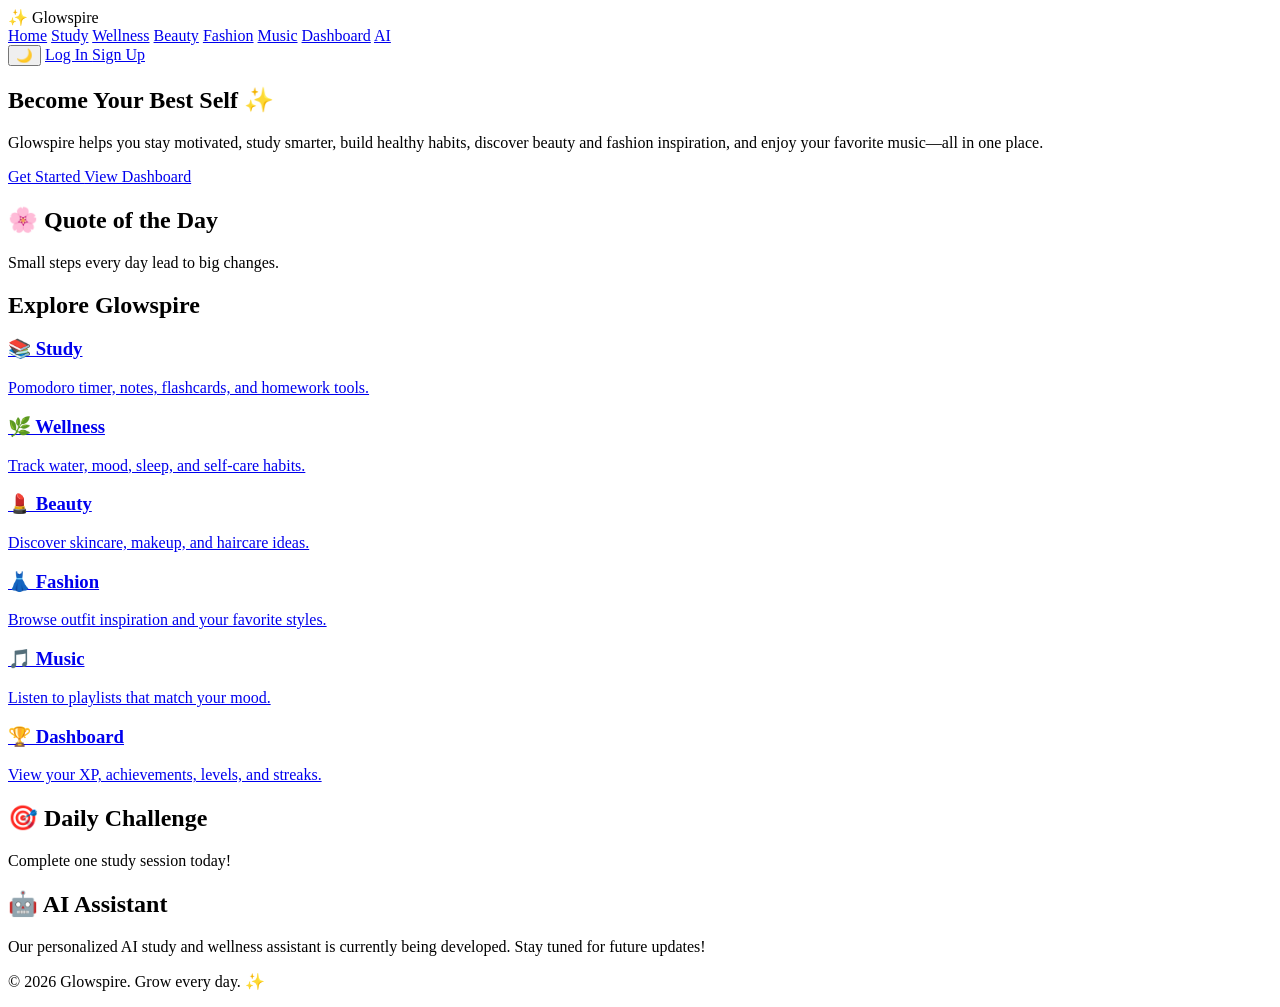
==== index.html @ 9e535e01 "Rename GlowSpire/index.html to index.html" ====
<!DOCTYPE html>
<html lang="en">
<head>
    <meta charset="UTF-8">
    <meta name="viewport" content="width=device-width, initial-scale=1.0">

    <title>Glowspire ✨ | Grow Every Day</title>

    <link rel="stylesheet" href="css/style.css">

    <link rel="preconnect" href="https://fonts.googleapis.com">
    <link rel="preconnect" href="https://fonts.gstatic.com" crossorigin>

    <link href="https://fonts.googleapis.com/css2?family=Quicksand:wght@400;500;600;700&display=swap" rel="stylesheet">
</head>

<body>

<!-- ================= NAVBAR ================= -->

<header class="navbar">

    <div class="logo">
        ✨ Glowspire
    </div>

    <nav class="nav-links">
        <a href="index.html" class="active">Home</a>
        <a href="study.html">Study</a>
        <a href="wellness.html">Wellness</a>
        <a href="beauty.html">Beauty</a>
        <a href="fashion.html">Fashion</a>
        <a href="music.html">Music</a>
        <a href="dashboard.html">Dashboard</a>
        <a href="ai.html">AI</a>
    </nav>

    <div class="nav-buttons">

        <button id="darkModeBtn" class="dark-btn">
            🌙
        </button>

        <a href="login.html" class="btn secondary">
            Log In
        </a>

        <a href="signup.html" class="btn primary">
            Sign Up
        </a>

    </div>

</header>

<!-- ================= HERO ================= -->

<section class="hero">

    <div class="hero-content">

        <h1>
            Become Your <span>Best Self</span> ✨
        </h1>

        <p>

            Glowspire helps you stay motivated, study smarter,
            build healthy habits, discover beauty and fashion inspiration,
            and enjoy your favorite music—all in one place.

        </p>

        <div class="hero-buttons">

            <a href="signup.html" class="btn primary">
                Get Started
            </a>

            <a href="dashboard.html" class="btn secondary">
                View Dashboard
            </a>

        </div>

    </div>

</section>

<!-- ================= DAILY QUOTE ================= -->

<section class="quote-section">

    <h2>🌸 Quote of the Day</h2>

    <div class="quote-card">

        <p id="dailyQuote">

            Small steps every day lead to big changes.

        </p>

    </div>

</section>

<!-- ================= FEATURES ================= -->

<section class="features">

    <h2>Explore Glowspire</h2>

    <div class="feature-grid">

        <a href="study.html" class="feature-card">
            <h3>📚 Study</h3>
            <p>Pomodoro timer, notes, flashcards, and homework tools.</p>
        </a>

        <a href="wellness.html" class="feature-card">
            <h3>🌿 Wellness</h3>
            <p>Track water, mood, sleep, and self-care habits.</p>
        </a>

        <a href="beauty.html" class="feature-card">
            <h3>💄 Beauty</h3>
            <p>Discover skincare, makeup, and haircare ideas.</p>
        </a>

        <a href="fashion.html" class="feature-card">
            <h3>👗 Fashion</h3>
            <p>Browse outfit inspiration and your favorite styles.</p>
        </a>

        <a href="music.html" class="feature-card">
            <h3>🎵 Music</h3>
            <p>Listen to playlists that match your mood.</p>
        </a>

        <a href="dashboard.html" class="feature-card">
            <h3>🏆 Dashboard</h3>
            <p>View your XP, achievements, levels, and streaks.</p>
        </a>

    </div>

</section>

<!-- ================= DAILY CHALLENGE ================= -->

<section class="challenge-section">

    <h2>🎯 Daily Challenge</h2>

    <div class="challenge-card">

        <p id="dailyChallenge">

            Complete one study session today!

        </p>

    </div>

</section>

<!-- ================= AI PREVIEW ================= -->

<section class="coming-soon">

    <h2>🤖 AI Assistant</h2>

    <p>

        Our personalized AI study and wellness assistant is currently being
        developed. Stay tuned for future updates!

    </p>

</section>

<!-- ================= FOOTER ================= -->

<footer class="footer">

    <p>© 2026 Glowspire. Grow every day. ✨</p>

</footer>

<script src="js/script.js"></script>
<script src="js/rewards.js"></script>

</body>
</html>
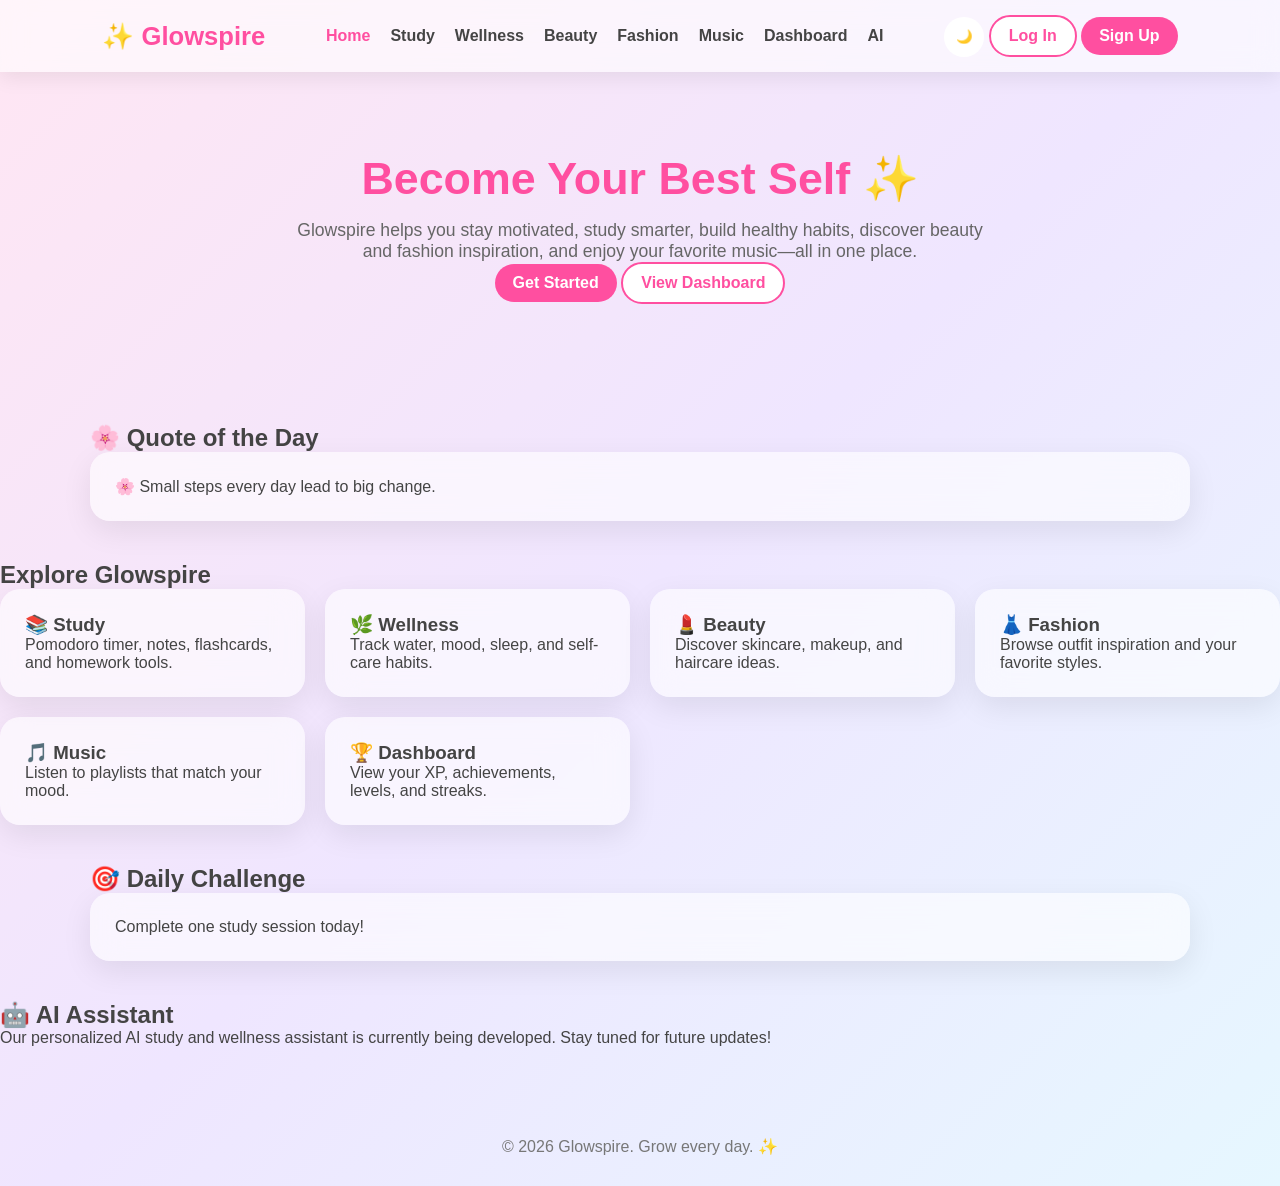
==== commit 8675e443: "Update stylesheet and script links in index.html" ====
--- a/index.html
+++ b/index.html
@@ -6,7 +6,7 @@
 
     <title>Glowspire ✨ | Grow Every Day</title>
 
-    <link rel="stylesheet" href="css/style.css">
+    <link rel="stylesheet" href="style.css">
 
     <link rel="preconnect" href="https://fonts.googleapis.com">
     <link rel="preconnect" href="https://fonts.gstatic.com" crossorigin>
@@ -188,8 +188,8 @@
 
 </footer>
 
-<script src="js/script.js"></script>
-<script src="js/rewards.js"></script>
+<script src="script.js"></script>
+<script src="rewards.js"></script>
 
 </body>
 </html>
--- a/style.css
+++ b/style.css
@@ -0,0 +1,391 @@
+/* ===================================================
+   GLOWSPIRE MAIN STYLE.CSS
+=================================================== */
+
+/* ===============================
+   RESET + BASE
+================================= */
+
+*{
+    margin:0;
+    padding:0;
+    box-sizing:border-box;
+}
+
+html{
+    scroll-behavior:smooth;
+}
+
+body{
+
+    font-family:'Quicksand', sans-serif;
+
+    background: linear-gradient(135deg,#ffe6f3,#efe6ff,#e6f7ff);
+
+    color:#444;
+
+    min-height:100vh;
+
+    overflow-x:hidden;
+
+    transition:0.4s ease;
+
+}
+
+/* ===============================
+   LINKS
+================================= */
+
+a{
+    text-decoration:none;
+    color:inherit;
+}
+
+/* ===============================
+   NAVBAR
+================================= */
+
+.navbar{
+
+    display:flex;
+
+    justify-content:space-between;
+
+    align-items:center;
+
+    padding:15px 8%;
+
+    background:rgba(255,255,255,0.6);
+
+    backdrop-filter:blur(12px);
+
+    position:sticky;
+
+    top:0;
+
+    z-index:999;
+
+    box-shadow:0 5px 20px rgba(0,0,0,0.08);
+
+}
+
+.logo{
+
+    font-size:1.6rem;
+
+    font-weight:700;
+
+    color:#ff4fa0;
+
+}
+
+.nav-links{
+
+    display:flex;
+
+    gap:20px;
+
+}
+
+.nav-links a{
+
+    font-weight:600;
+
+    transition:0.3s;
+
+}
+
+.nav-links a:hover{
+
+    color:#ff4fa0;
+
+}
+
+.nav-links .active{
+
+    color:#ff4fa0;
+
+}
+
+/* ===============================
+   BUTTONS
+================================= */
+
+.btn{
+
+    padding:10px 18px;
+
+    border-radius:25px;
+
+    font-weight:700;
+
+    cursor:pointer;
+
+    transition:0.3s;
+
+    display:inline-block;
+
+}
+
+.primary{
+
+    background:#ff4fa0;
+
+    color:white;
+
+    border:none;
+
+}
+
+.primary:hover{
+
+    transform:translateY(-3px);
+
+    box-shadow:0 10px 20px rgba(255,79,160,0.3);
+
+}
+
+.secondary{
+
+    border:2px solid #ff4fa0;
+
+    color:#ff4fa0;
+
+    background:white;
+
+}
+
+.secondary:hover{
+
+    background:#ff4fa0;
+
+    color:white;
+
+}
+
+.dark-btn{
+
+    border:none;
+
+    background:white;
+
+    width:40px;
+
+    height:40px;
+
+    border-radius:50%;
+
+    cursor:pointer;
+
+}
+
+/* ===============================
+   HERO SECTIONS
+================================= */
+
+.hero,
+.page-hero{
+
+    text-align:center;
+
+    padding:80px 20px;
+
+}
+
+.hero h1,
+.page-hero h1{
+
+    font-size:2.8rem;
+
+    color:#ff4fa0;
+
+    margin-bottom:15px;
+
+}
+
+.hero p,
+.page-hero p{
+
+    max-width:700px;
+
+    margin:auto;
+
+    color:#666;
+
+    font-size:1.1rem;
+
+}
+
+/* ===============================
+   SECTIONS
+================================= */
+
+.feature-section,
+.challenge-section,
+.quote-section{
+
+    width:90%;
+
+    max-width:1100px;
+
+    margin:40px auto;
+
+}
+
+/* ===============================
+   GRID
+================================= */
+
+.feature-grid{
+
+    display:grid;
+
+    grid-template-columns:repeat(auto-fit,minmax(250px,1fr));
+
+    gap:20px;
+
+}
+
+/* ===============================
+   CARDS (GLASS EFFECT)
+================================= */
+
+.feature-card,
+.quote-card,
+.challenge-card,
+.auth-card{
+
+    background:rgba(255,255,255,0.6);
+
+    backdrop-filter:blur(15px);
+
+    padding:25px;
+
+    border-radius:20px;
+
+    box-shadow:0 10px 30px rgba(0,0,0,0.08);
+
+    transition:0.3s;
+
+}
+
+.feature-card:hover{
+
+    transform:translateY(-8px);
+
+}
+
+/* ===============================
+   INPUTS
+================================= */
+
+input,
+textarea{
+
+    width:100%;
+
+    padding:12px;
+
+    margin-top:10px;
+
+    margin-bottom:15px;
+
+    border-radius:12px;
+
+    border:2px solid #ffd1e6;
+
+    outline:none;
+
+    font-family:inherit;
+
+}
+
+input:focus,
+textarea:focus{
+
+    border-color:#ff4fa0;
+
+}
+
+/* ===============================
+   FOOTER
+================================= */
+
+.footer{
+
+    text-align:center;
+
+    padding:30px;
+
+    margin-top:60px;
+
+    color:#777;
+
+}
+
+/* ===============================
+   AUTH PAGES
+================================= */
+
+.auth-page{
+
+    display:flex;
+
+    justify-content:center;
+
+    align-items:center;
+
+    padding:60px 20px;
+
+}
+
+.auth-card{
+
+    width:100%;
+
+    max-width:450px;
+
+}
+
+/* ===============================
+   SMALL TEXT
+================================= */
+
+.small-text{
+
+    font-size:0.85rem;
+
+    color:#777;
+
+}
+
+/* ===============================
+   RESPONSIVE
+================================= */
+
+@media(max-width:900px){
+
+.navbar{
+
+    flex-direction:column;
+
+    gap:10px;
+
+}
+
+.nav-links{
+
+    flex-wrap:wrap;
+
+    justify-content:center;
+
+}
+
+.hero h1,
+.page-hero h1{
+
+    font-size:2rem;
+
+}
+
+}
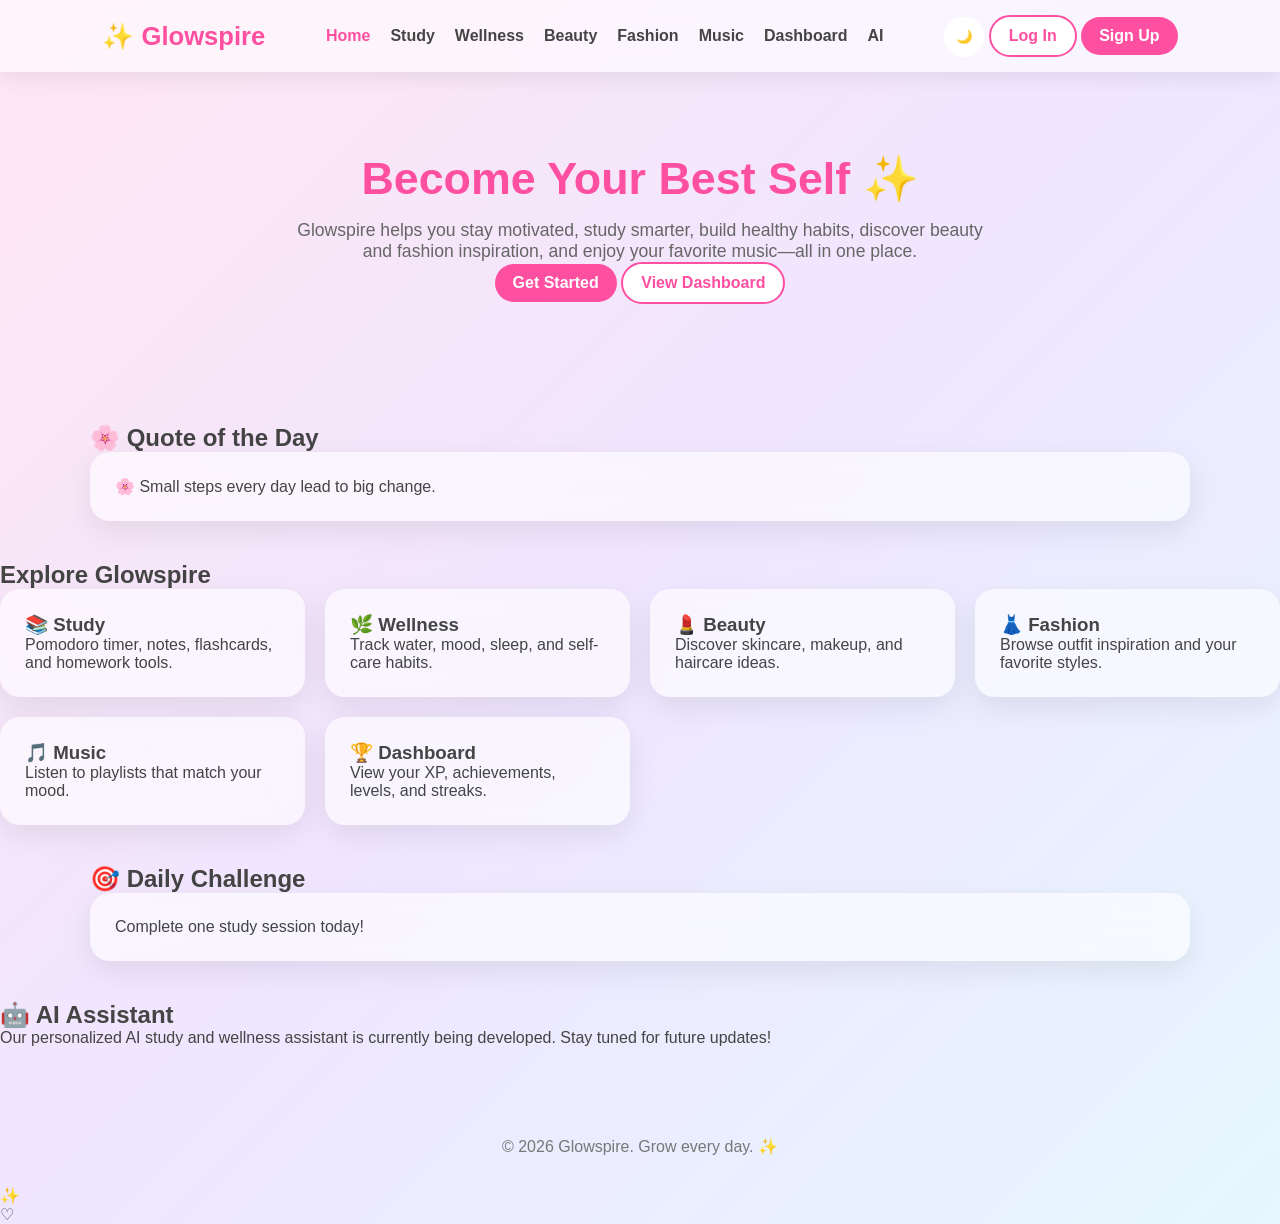
==== commit 26c71347: "Add decorative elements to index.html" ====
--- a/index.html
+++ b/index.html
@@ -191,5 +191,8 @@
 <script src="script.js"></script>
 <script src="rewards.js"></script>
 
-</body>
+</body><div class="lace"></div>
+
+<div class="coquette-sparkle" style="top:25%;left:15%;">✨</div>
+<div class="coquette-sparkle" style="top:70%;right:20%;">♡</div>
 </html>
--- a/style.css
+++ b/style.css
@@ -389,3 +389,130 @@
 }
 
 }
+/* ================= AUTH PAGES ================= */
+
+.auth-page {
+    min-height: 80vh;
+    display: flex;
+    justify-content: center;
+    align-items: center;
+    padding: 40px 20px;
+}
+
+.auth-card {
+    background: rgba(255, 255, 255, 0.75);
+    backdrop-filter: blur(15px);
+    width: 100%;
+    max-width: 420px;
+    padding: 40px;
+    border-radius: 25px;
+    box-shadow: 0 10px 30px rgba(0,0,0,0.1);
+    text-align: center;
+}
+
+.auth-card h1 {
+    font-size: 2rem;
+    color: #ff7eb9;
+    margin-bottom: 10px;
+}
+
+.auth-card p {
+    color: #666;
+    margin-bottom: 25px;
+}
+
+.auth-card form {
+    display: flex;
+    flex-direction: column;
+    gap: 12px;
+    text-align: left;
+}
+
+.auth-card label {
+    font-weight: 600;
+}
+
+.auth-card input {
+    padding: 14px;
+    border-radius: 15px;
+    border: 2px solid #ffd6e7;
+    outline: none;
+    font-family: 'Quicksand', sans-serif;
+}
+
+.auth-card input:focus {
+    border-color: #ff9ecf;
+}
+
+.auth-card button {
+    margin-top: 15px;
+    width: 100%;
+    border: none;
+    cursor: pointer;
+}
+
+.auth-link {
+    margin-top: 20px;
+}
+
+.auth-link a {
+    color: #ff7eb9;
+    font-weight: bold;
+}
+/* DARK MODE */
+
+.dark-mode {
+    background: #1e1b2e;
+    color: #fce7f3;
+}
+
+.dark-mode .navbar,
+.dark-mode .auth-card,
+.dark-mode .feature-card,
+.dark-mode .quote-card,
+.dark-mode .challenge-card {
+    background: rgba(40, 35, 60, 0.8);
+    color: white;
+}
+
+.dark-mode p {
+    color: #eee;
+}
+/* ================= DARK MODE ================= */
+
+body.dark {
+    background: #1e1b2e;
+    color: #fce7f3;
+}
+
+body.dark .navbar {
+    background: rgba(40, 35, 60, 0.85);
+}
+
+body.dark .feature-card,
+body.dark .quote-card,
+body.dark .challenge-card,
+body.dark .auth-card {
+    background: rgba(55, 45, 75, 0.85);
+    color: white;
+}
+
+body.dark h1,
+body.dark h2,
+body.dark h3 {
+    color: #ffd6e7;
+}
+
+body.dark p {
+    color: #f5e9f2;
+}
+
+body.dark a {
+    color: #ffb6d9;
+}
+
+body.dark input {
+    background: #2b2438;
+    color: white;
+    border-color: #ffb6d9;
+}
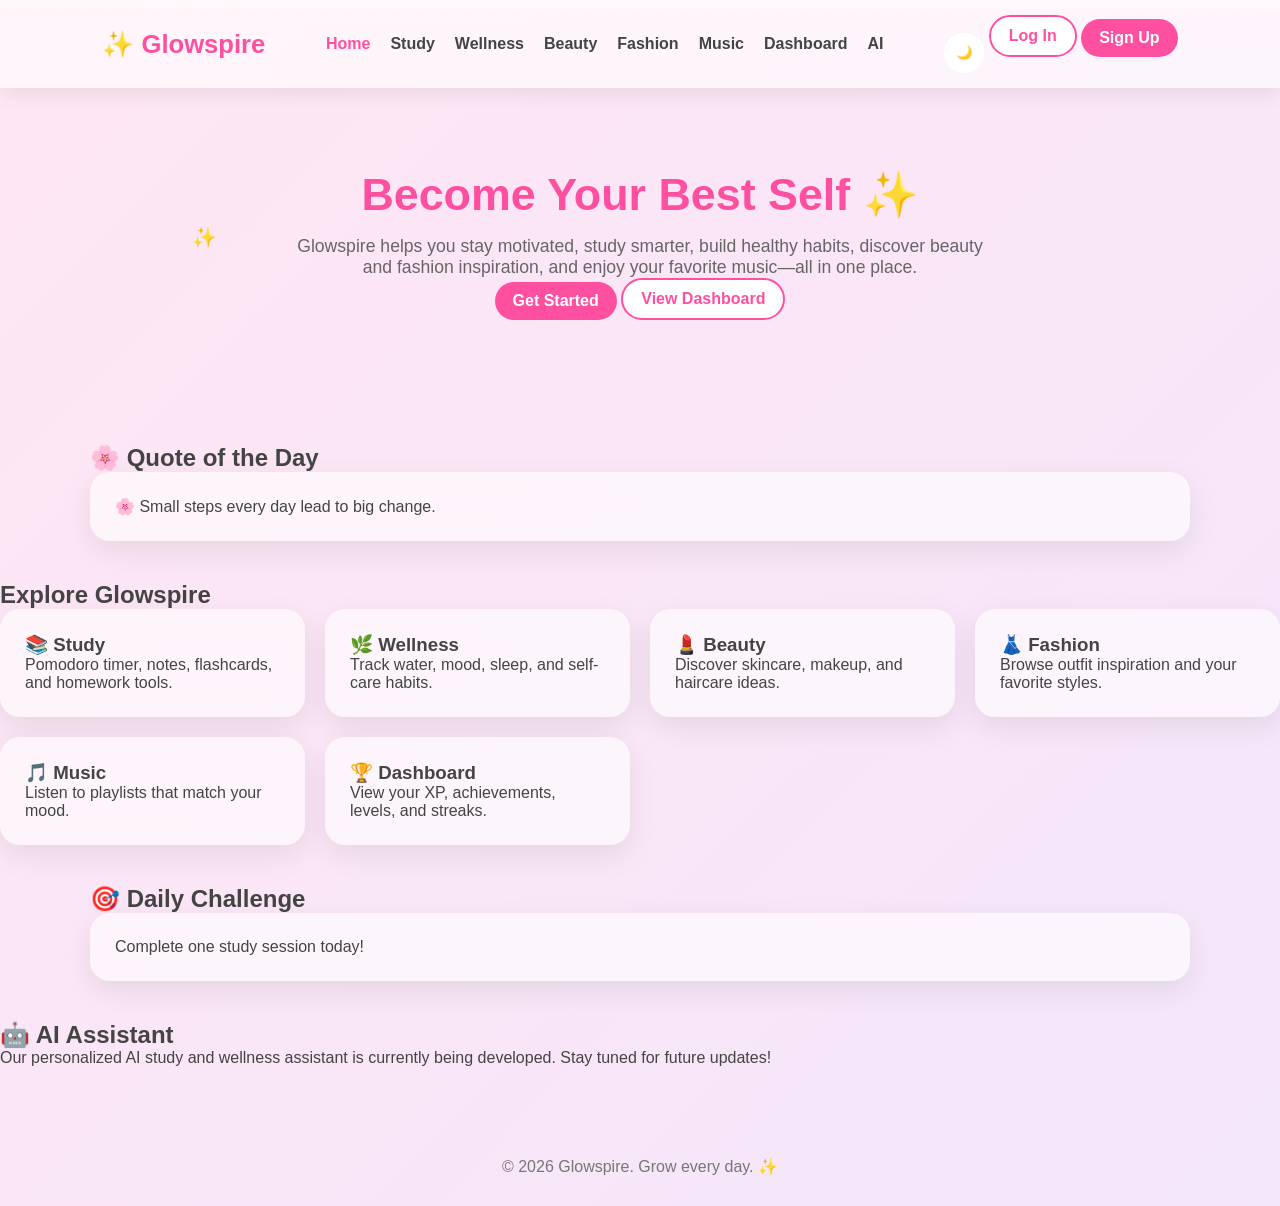
==== commit ca84c890: "Include animations.css stylesheet Added a link to animations.css for additional styles." ====
--- a/index.html
+++ b/index.html
@@ -7,7 +7,7 @@
     <title>Glowspire ✨ | Grow Every Day</title>
 
     <link rel="stylesheet" href="style.css">
-
+    <link rel="stylesheet" href="animations.css">
     <link rel="preconnect" href="https://fonts.googleapis.com">
     <link rel="preconnect" href="https://fonts.gstatic.com" crossorigin>
 
--- a/animations.css
+++ b/animations.css
@@ -0,0 +1,449 @@
+/* ===================================================
+   GLOWSPIRE ANIMATIONS ✨🎀
+=================================================== */
+
+
+/* ===============================
+   PAGE LOAD FADE IN
+================================= */
+
+body {
+    animation:
+        pageLoad 0.8s ease-out,
+        gradientMove 12s ease infinite;
+}
+
+
+@keyframes pageLoad {
+
+    from {
+        opacity: 0;
+        transform: translateY(10px);
+    }
+
+    to {
+        opacity: 1;
+        transform: translateY(0);
+    }
+
+}
+
+
+
+/* ===============================
+   MOVING GRADIENT BACKGROUND
+================================= */
+
+body {
+    background-size: 300% 300%;
+}
+
+
+@keyframes gradientMove {
+
+    0% {
+        background-position: 0% 50%;
+    }
+
+    50% {
+        background-position: 100% 50%;
+    }
+
+    100% {
+        background-position: 0% 50%;
+    }
+
+}
+
+
+
+/* ===============================
+   FLOATING CARDS
+================================= */
+
+@keyframes float {
+
+    0%,100% {
+        transform: translateY(0);
+    }
+
+    50% {
+        transform: translateY(-10px);
+    }
+
+}
+
+
+.feature-card,
+.quote-card,
+.challenge-card {
+
+    animation:
+        float 6s ease-in-out infinite;
+
+}
+
+
+
+/* ===============================
+   CARD HOVER LIFT
+================================= */
+
+.feature-card,
+.quote-card,
+.challenge-card {
+
+    transition:
+        transform .4s ease,
+        box-shadow .4s ease;
+
+}
+
+
+.feature-card:hover,
+.quote-card:hover,
+.challenge-card:hover {
+
+    transform:
+        translateY(-10px)
+        scale(1.02);
+
+}
+
+
+
+/* ===============================
+   BUTTON SHINE EFFECT
+================================= */
+
+.btn {
+
+    position: relative;
+    overflow: hidden;
+
+}
+
+
+.btn::after {
+
+    content:"";
+
+    position:absolute;
+
+    top:0;
+    left:-120%;
+
+    width:100%;
+    height:100%;
+
+    background:
+    linear-gradient(
+        120deg,
+        transparent,
+        rgba(255,255,255,.6),
+        transparent
+    );
+
+    transition:.6s;
+
+}
+
+
+.btn:hover::after {
+
+    left:120%;
+
+}
+
+
+
+/* ===============================
+   FADE IN SCROLL
+================================= */
+
+.fade-in {
+
+    opacity:0;
+
+    transform:
+    translateY(25px);
+
+    transition:
+    all .8s ease;
+
+}
+
+
+.fade-in.show {
+
+    opacity:1;
+
+    transform:
+    translateY(0);
+
+}
+
+
+
+/* ===============================
+   PULSE EFFECT
+================================= */
+
+@keyframes pulse {
+
+    0%,100% {
+
+        transform:
+        scale(1);
+
+    }
+
+    50% {
+
+        transform:
+        scale(1.05);
+
+    }
+
+}
+
+
+.pulse {
+
+    animation:
+    pulse 2s infinite;
+
+}
+
+
+
+/* ===================================================
+   COQUETTE BOWS 🎀
+=================================================== */
+
+
+.ribbon-bow {
+
+    position:fixed;
+
+    width:90px;
+
+    opacity:.85;
+
+    z-index:5;
+
+    pointer-events:none;
+
+    filter:
+    drop-shadow(
+    0 8px 12px
+    rgba(255,182,217,.35)
+    );
+
+    animation:
+    ribbonFloat 6s ease-in-out infinite;
+
+}
+
+
+
+.bow-left {
+
+    top:130px;
+
+    left:25px;
+
+}
+
+
+
+.bow-right {
+
+    bottom:100px;
+
+    right:25px;
+
+    animation-delay:3s;
+
+}
+
+
+
+@keyframes ribbonFloat {
+
+    0%,100% {
+
+        transform:
+        translateY(0)
+        rotate(-5deg);
+
+    }
+
+    50% {
+
+        transform:
+        translateY(-18px)
+        rotate(5deg);
+
+    }
+
+}
+
+
+
+/* ===============================
+   LACE BORDER 🩰
+================================= */
+
+
+.lace {
+
+    position:fixed;
+
+    top:0;
+
+    left:0;
+
+    width:100%;
+
+    height:25px;
+
+    z-index:20;
+
+
+    background:
+
+    radial-gradient(
+    circle at 12px 0,
+    #fff0f6 12px,
+    transparent 13px
+    );
+
+
+    background-size:
+    24px 24px;
+
+
+    border-bottom:
+    2px solid #ffd6e7;
+
+}
+
+
+
+/* ===============================
+   SPARKLES ✨
+================================= */
+
+
+.sparkle,
+.coquette-sparkle {
+
+    position:fixed;
+
+    color:#ffd6e7;
+
+    font-size:20px;
+
+    pointer-events:none;
+
+    animation:
+    sparkleFloat 5s ease-in-out infinite;
+
+}
+
+
+
+@keyframes sparkleFloat {
+
+    0%,100% {
+
+        opacity:.4;
+
+        transform:
+        translateY(0);
+
+    }
+
+
+    50% {
+
+        opacity:1;
+
+        transform:
+        translateY(-18px);
+
+    }
+
+}
+
+
+
+/* ===============================
+   DARK MODE SMOOTH TRANSITION 🌙
+================================= */
+
+
+body {
+
+    transition:
+
+    background .5s ease,
+
+    color .5s ease;
+
+}
+
+
+.navbar,
+.card,
+.feature-card,
+.quote-card,
+.challenge-card,
+.auth-card {
+
+    transition:
+
+    background .5s ease,
+
+    color .5s ease;
+
+}
+
+
+
+/* ===============================
+   IMAGE HOVER
+================================= */
+
+
+img {
+
+    transition:
+    transform .4s ease;
+
+}
+
+
+img:hover {
+
+    transform:
+    scale(1.05);
+
+}
+
+
+
+/* ===============================
+   MOBILE SMOOTHNESS
+================================= */
+
+@media(max-width:600px){
+
+    .ribbon-bow {
+
+        width:65px;
+
+    }
+
+}
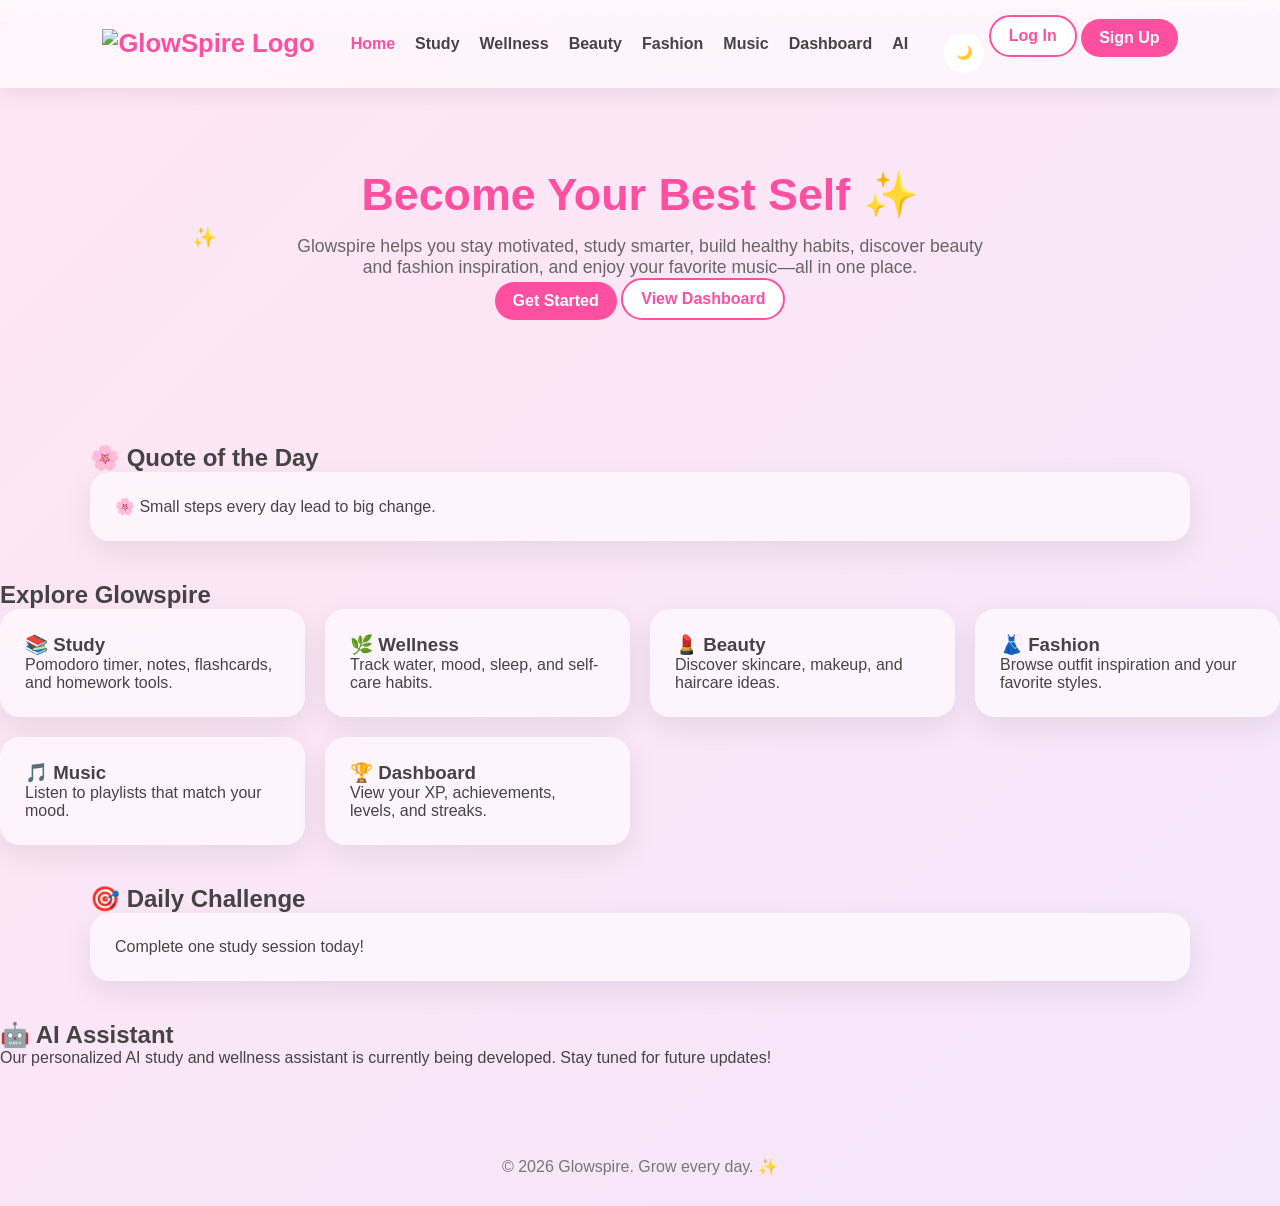
==== commit 123dc3e8: "Replace logo text with image link in header" ====
--- a/index.html
+++ b/index.html
@@ -13,7 +13,7 @@
 
     <link href="https://fonts.googleapis.com/css2?family=Quicksand:wght@400;500;600;700&display=swap" rel="stylesheet">
 </head>
-
+<link rel="icon" type="image/png" href="images/glowspire-logo.png">
 <body>
 
 <!-- ================= NAVBAR ================= -->
@@ -21,7 +21,11 @@
 <header class="navbar">
 
     <div class="logo">
-        ✨ Glowspire
+        <nav>
+    <a href="index.html" class="logo">
+        <img src="images/glowspire-logo.png" alt="GlowSpire Logo">
+    </a>
+</nav>
     </div>
 
     <nav class="nav-links">
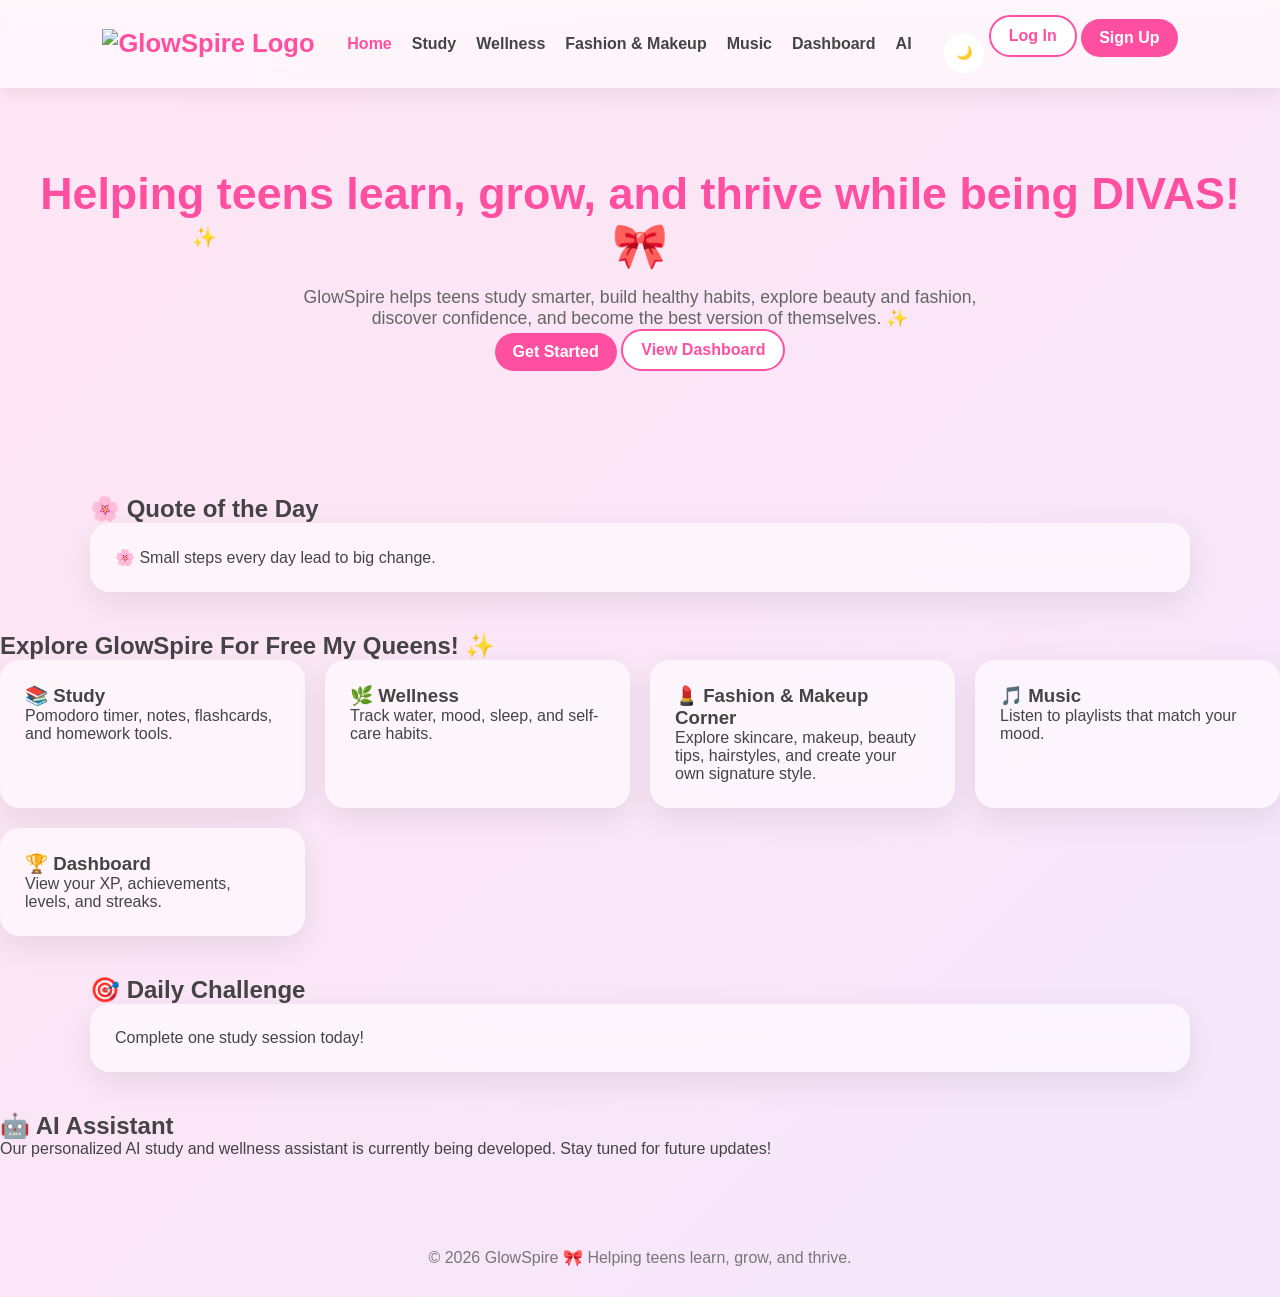
==== commit eb97f6fc: "Update index.html" ====
--- a/index.html
+++ b/index.html
@@ -4,7 +4,7 @@
     <meta charset="UTF-8">
     <meta name="viewport" content="width=device-width, initial-scale=1.0">
 
-    <title>Glowspire ✨ | Grow Every Day</title>
+    <title>GlowSpire 🎀 | Grow Every Day</title>
 
     <link rel="stylesheet" href="style.css">
     <link rel="stylesheet" href="animations.css">
@@ -12,8 +12,12 @@
     <link rel="preconnect" href="https://fonts.gstatic.com" crossorigin>
 
     <link href="https://fonts.googleapis.com/css2?family=Quicksand:wght@400;500;600;700&display=swap" rel="stylesheet">
+    <link rel="icon" type="image/png" href="images/glowspire-logo.png">
+
 </head>
-<link rel="icon" type="image/png" href="images/glowspire-logo.png">
+
+<body>
+</head>
 <body>
 
 <!-- ================= NAVBAR ================= -->
@@ -32,8 +36,7 @@
         <a href="index.html" class="active">Home</a>
         <a href="study.html">Study</a>
         <a href="wellness.html">Wellness</a>
-        <a href="beauty.html">Beauty</a>
-        <a href="fashion.html">Fashion</a>
+<a href="fashion.html">Fashion & Makeup</a>
         <a href="music.html">Music</a>
         <a href="dashboard.html">Dashboard</a>
         <a href="ai.html">AI</a>
@@ -63,17 +66,15 @@
 
     <div class="hero-content">
 
-        <h1>
-            Become Your <span>Best Self</span> ✨
-        </h1>
-
-        <p>
-
-            Glowspire helps you stay motivated, study smarter,
-            build healthy habits, discover beauty and fashion inspiration,
-            and enjoy your favorite music—all in one place.
-
-        </p>
+<h1>
+    Helping teens learn, grow, and thrive while being <span>DIVAS!</span> 🎀
+</h1>
+
+<p>
+GlowSpire helps teens study smarter, build healthy habits,
+explore beauty and fashion, discover confidence,
+and become the best version of themselves. ✨
+</p>
 
         <div class="hero-buttons">
 
@@ -113,7 +114,7 @@
 
 <section class="features">
 
-    <h2>Explore Glowspire</h2>
+    <h2>Explore GlowSpire For Free My Queens! ✨</h2>
 
     <div class="feature-grid">
 
@@ -127,15 +128,13 @@
             <p>Track water, mood, sleep, and self-care habits.</p>
         </a>
 
-        <a href="beauty.html" class="feature-card">
-            <h3>💄 Beauty</h3>
-            <p>Discover skincare, makeup, and haircare ideas.</p>
-        </a>
-
-        <a href="fashion.html" class="feature-card">
-            <h3>👗 Fashion</h3>
-            <p>Browse outfit inspiration and your favorite styles.</p>
-        </a>
+<a href="fashion.html" class="feature-card">
+    <h3>💄 Fashion & Makeup Corner</h3>
+    <p>
+    Explore skincare, makeup, beauty tips, hairstyles,
+    and create your own signature style.
+    </p>
+</a>
 
         <a href="music.html" class="feature-card">
             <h3>🎵 Music</h3>
@@ -188,7 +187,7 @@
 
 <footer class="footer">
 
-    <p>© 2026 Glowspire. Grow every day. ✨</p>
+    <p>© 2026 GlowSpire 🎀 Helping teens learn, grow, and thrive.</p>
 
 </footer>
 
